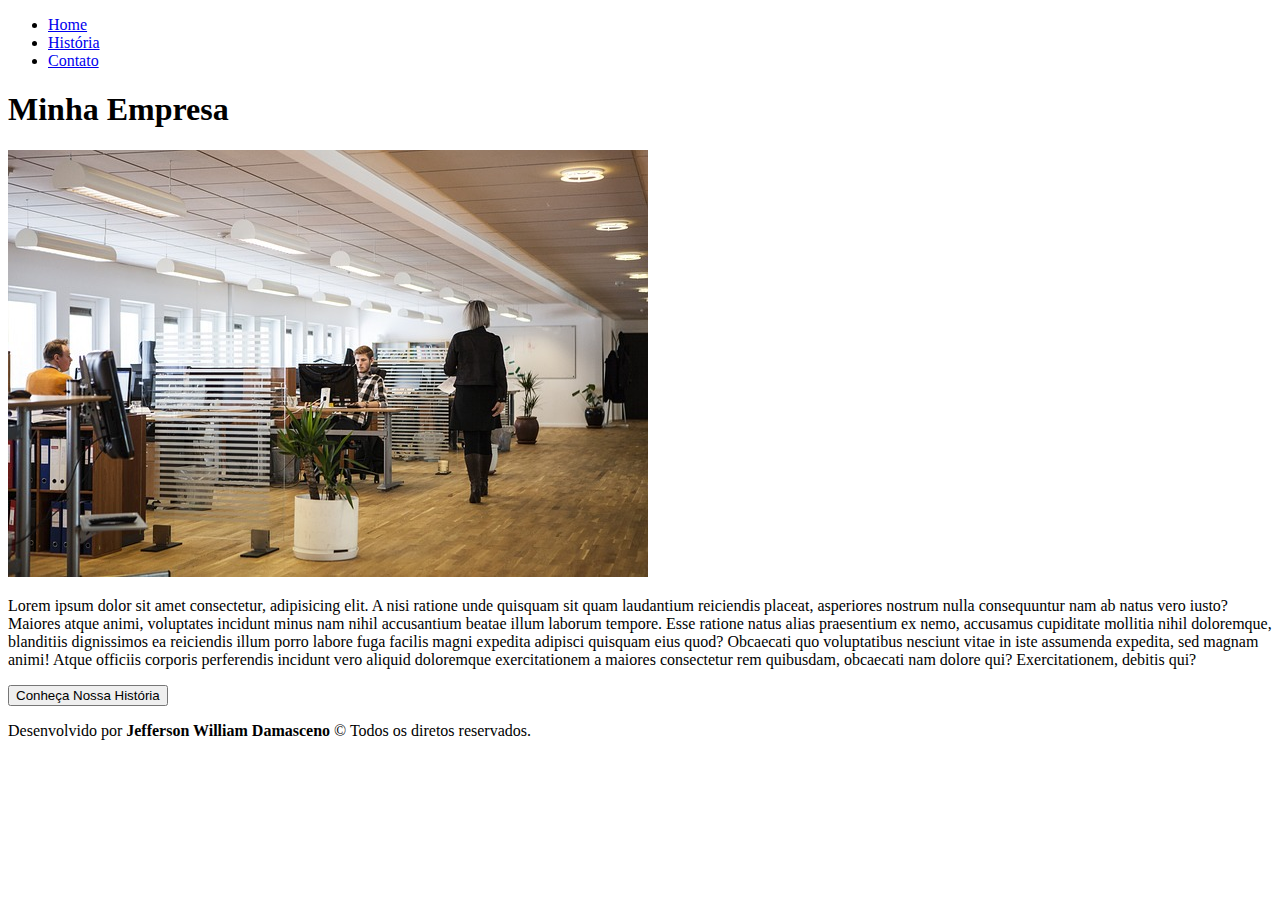
==== minha-empresa/index.html @ 53294f0d "Completo" ====
<!DOCTYPE html>
<html lang="pt-br">
<head>
    <meta charset="UTF-8">
    <meta name="viewport" content="width=device-width, initial-scale=1.0">
    <!-- Tag para descrever o nome do desenvolvedor -->
    <meta name="author" content="Jefferon Damasceno">
    <!-- Tag Link na barra do navegador -->
    <link rel="shortcut icon" href="./assets/icon.png" type="image/x-icon">
    <title>Minha Empresa</title>
</head>
<body>
    <ul>
        <li><a href="./index.html">Home</a></li>
        <li>
            <a href="pages/historia.html">História</a>
        </li>
        <li><a href="pages/contato.html">Contato<a>
        </li>
    </ul>
    <h1>Minha Empresa</h1>
<!-- TAG IMG PARA ADICIONAR IMAGEM -->
    <img src="./assets/img/empresa.jpg" alt="CLT">
    <P>Lorem ipsum dolor sit amet consectetur, adipisicing elit. A nisi ratione unde quisquam sit quam laudantium reiciendis placeat, asperiores nostrum nulla consequuntur nam ab natus vero iusto? Maiores atque animi, voluptates incidunt minus nam nihil accusantium beatae illum laborum tempore. Esse ratione natus alias praesentium ex nemo, accusamus cupiditate mollitia nihil doloremque, blanditiis dignissimos ea reiciendis illum porro labore fuga facilis magni expedita adipisci quisquam eius quod? Obcaecati quo voluptatibus nesciunt vitae in iste assumenda expedita, sed magnam animi! Atque officiis corporis perferendis incidunt vero aliquid doloremque exercitationem a maiores consectetur rem quibusdam, obcaecati nam dolore qui? Exercitationem, debitis qui?<P>
        <!-- TAG BUTTON PARA CRIAR BOTÃO -->
        <P><BUtton>Conheça Nossa História</BUtton></P>
        <!-- Autenticação e diretos reservados -->
<p>Desenvolvido por  <strong>Jefferson William Damasceno</strong> &copy; Todos os diretos reservados.</p>
    </body>
</html>
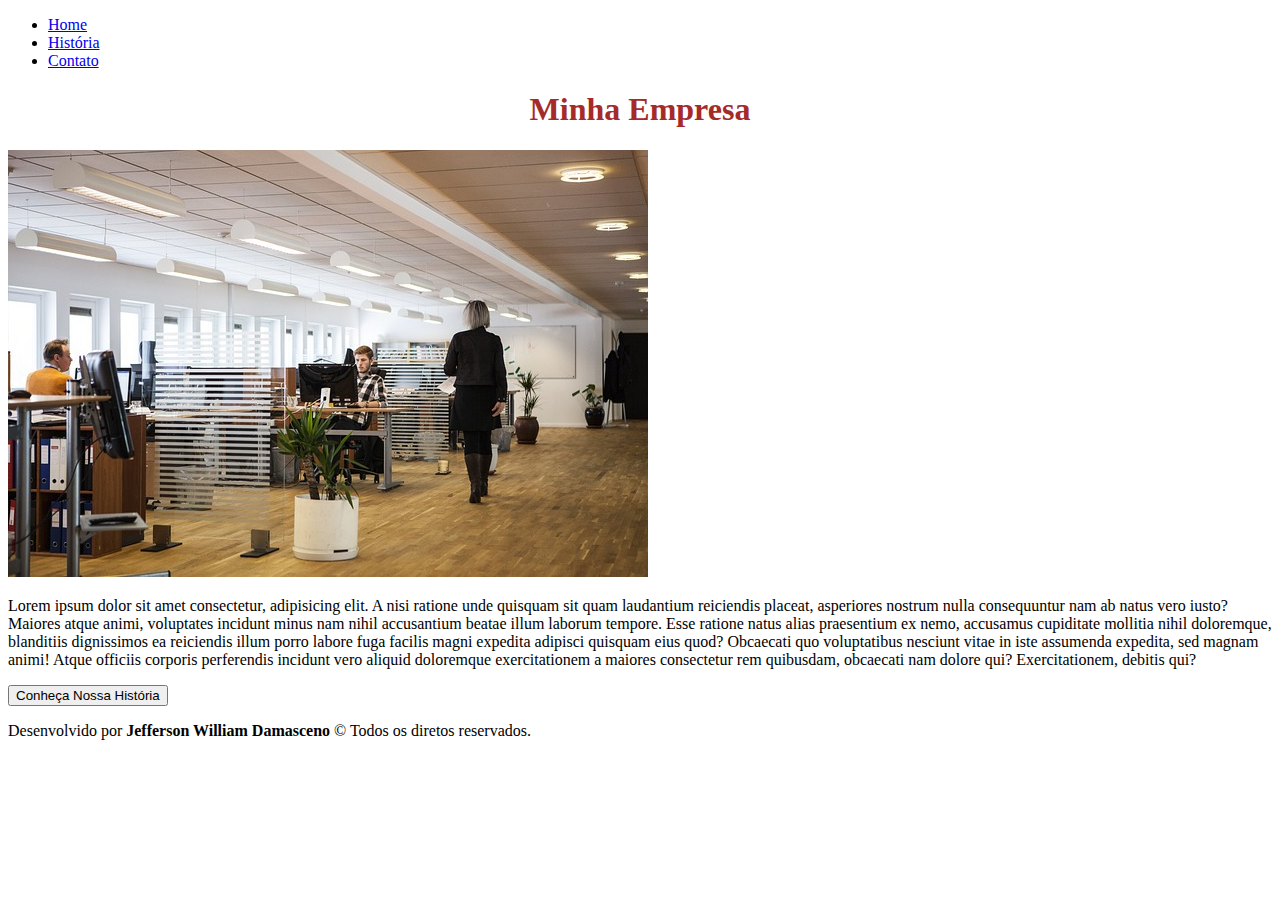
==== commit f0466b66: "minha-empresa" ====
--- a/minha-empresa/index.html
+++ b/minha-empresa/index.html
@@ -18,7 +18,7 @@
         <li><a href="pages/contato.html">Contato<a>
         </li>
     </ul>
-    <h1>Minha Empresa</h1>
+    <h1 style="color: brown;text-align: center;">Minha Empresa</h1>
 <!-- TAG IMG PARA ADICIONAR IMAGEM -->
     <img src="./assets/img/empresa.jpg" alt="CLT">
     <P>Lorem ipsum dolor sit amet consectetur, adipisicing elit. A nisi ratione unde quisquam sit quam laudantium reiciendis placeat, asperiores nostrum nulla consequuntur nam ab natus vero iusto? Maiores atque animi, voluptates incidunt minus nam nihil accusantium beatae illum laborum tempore. Esse ratione natus alias praesentium ex nemo, accusamus cupiditate mollitia nihil doloremque, blanditiis dignissimos ea reiciendis illum porro labore fuga facilis magni expedita adipisci quisquam eius quod? Obcaecati quo voluptatibus nesciunt vitae in iste assumenda expedita, sed magnam animi! Atque officiis corporis perferendis incidunt vero aliquid doloremque exercitationem a maiores consectetur rem quibusdam, obcaecati nam dolore qui? Exercitationem, debitis qui?<P>
